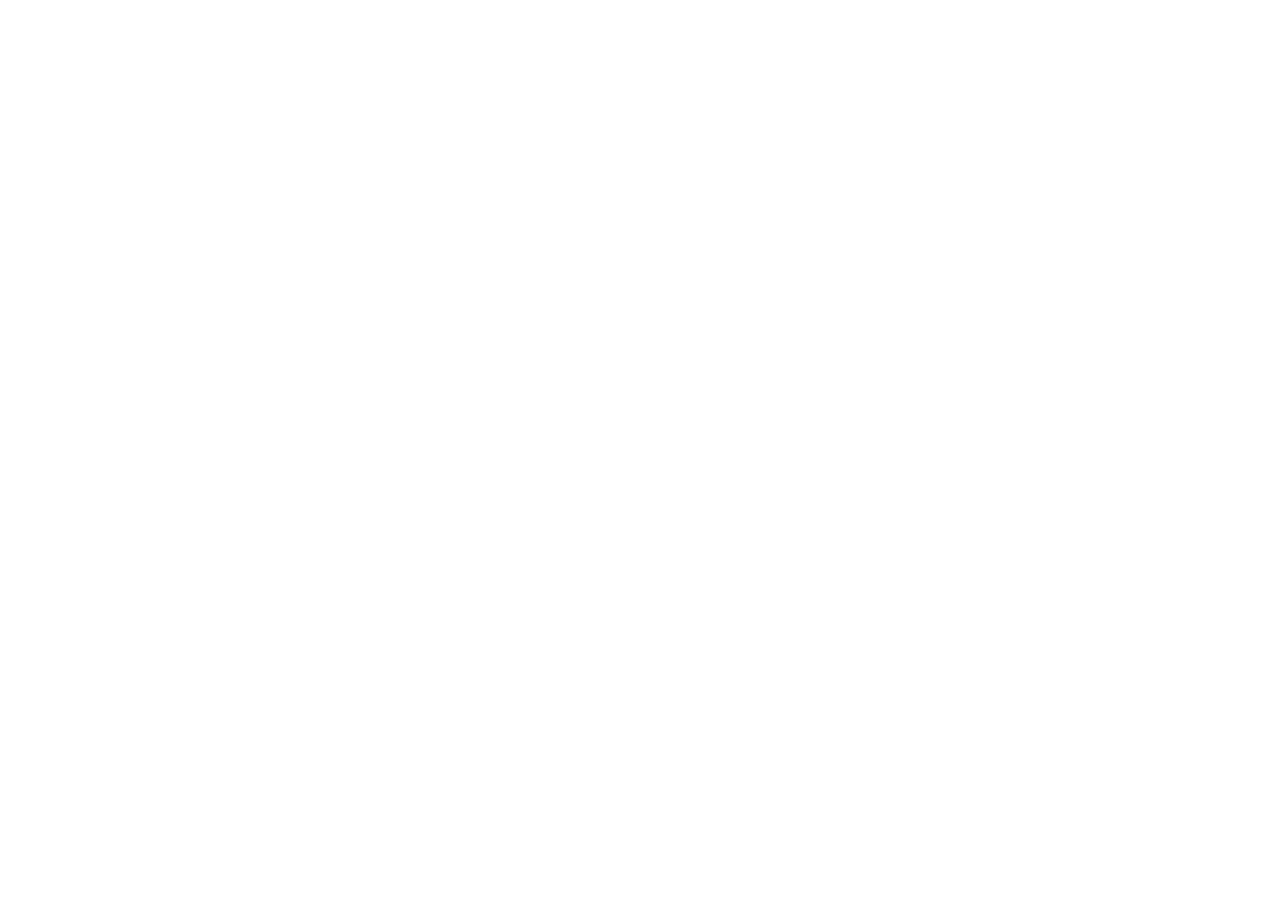
==== index.html @ 032657b4 "上传网站文件" ====
<!DOCTYPE html>
<html lang="zh-CN">
<head>
<meta charset="UTF-8">
<meta name="viewport" content="width=device-width, initial-scale=1.0">
<title>NutriCalc 保健品成本计算器</title>
<style>
*{box-sizing:border-box}
body{font-family:system-ui,sans-serif;background:#f7f8fa;margin:0;padding:0;color:#222}
.container{max-width:800px;margin:0 auto;padding:24px}
.header{display:flex;justify-content:space-between;align-items:center;margin-bottom:24px}
.lang-switch button{margin-left:8px;padding:6px 10px;border:1px solid #ddd;border-radius:6px;background:#fff;cursor:pointer}
.lang-switch button.active{background:#007bff;color:#fff}
.card{background:#fff;border-radius:12px;padding:24px;box-shadow:0 2px 8px rgba(0,0,0,.06);margin-bottom:24px}
.form-group{margin-bottom:16px}
label{display:block;margin-bottom:6px;font-weight:500}
input{width:100%;padding:12px;border:1px solid #ddd;border-radius:8px;font-size:16px}
button.btn{width:100%;padding:14px;background:#007bff;color:#fff;border:none;border-radius:8px;font-size:16px;cursor:pointer;margin-top:8px}
button.btn-secondary{background:#e9ecef;color:#222}
.result-box{padding:16px;background:#f8f9fa;border-radius:8px;margin-top:16px;font-size:18px;text-align:center}
.modal{position:fixed;top:0;left:0;width:100%;height:100%;background:rgba(0,0,0,.5);display:flex;align-items:center;justify-content:center;z-index:9999;display:none}
.modal-content{background:#fff;border-radius:12px;padding:24px;width:100%;max-width:480px}
.modal-close{cursor:pointer;font-size:20px}
.form-control{width:100%;padding:10px;border-radius:8px;border:1px solid #ddd;margin-top:6px}
a.btn{display:inline-block;padding:12px 20px;background:#007bff;color:#fff;text-decoration:none;border-radius:8px;text-align:center;margin-top:8px}
.footer-links{text-align:center;margin-top:40px;padding:20px 0;font-size:14px;color:#666}
.footer-links a{margin:0 8px;color:#666;text-decoration:none}
[lang]{display:none}
html[lang="zh-CN"] [lang="zh"]{display:block}
html[lang="en"] [lang="en"]{display:block}
</style>
</head>
<body>

<div class="container">
  <div class="header">
    <h1>NutriCalc 纽萃计算器</h1>
    <div class="lang-switch">
      <button data-lang="zh-CN" class="active">中文</button>
      <button data-lang="en">English</button>
    </div>
  </div>

  <div class="card">
    <h2 lang="zh">保健品有效成分成本计算</h2>
    <h2 lang="en">Supplement Cost Per Mg Calculator</h2>

    <div class="form-group">
      <label lang="zh">产品价格（元）</label>
      <label lang="en">Price (CNY/NZD)</label>
      <input id="price" type="number" step="0.01" min="0">
    </div>
    <div class="form-group">
      <label lang="zh">总含量（mg/g）</label>
      <label lang="en">Total Content</label>
      <input id="totalContent" type="number" step="0.01" min="0">
    </div>
    <div class="form-group">
      <label lang="zh">有效成分纯度（%）</label>
      <label lang="en">Active Purity (%)</label>
      <input id="activeContent" type="number" step="0.01" min="0" value="100">
    </div>

    <button class="btn" id="calcBtn">
      <span lang="zh">计算成本</span>
      <span lang="en">Calculate</span>
    </button>

    <div id="resultSection" style="display:none;margin-top:20px">
      <div class="result-box">
        <div lang="zh">每100mg有效成本：</div>
        <div lang="en">Cost per 100mg:</div>
        <strong id="resultPer100mg"></strong>
      </div>

      <div style="text-align:center;margin-top:16px">
        <button class="btn btn-secondary" id="openSubmitModal">
          <span lang="zh">匿名提交数据</span>
          <span lang="en">Submit Anonymously</span>
        </button>
      </div>
    </div>
  </div>

  <!-- 报告入口 -->
  <div class="card" style="text-align:center">
    <a href="report.html" class="btn">
      <span lang="zh">查看匿名市场成本洞察报告</span>
      <span lang="en">View Anonymous Market Cost Report</span>
    </a>
  </div>

  <!-- 成分科普入口 -->
  <div class="card">
    <h3 lang="zh">常见成分科普</h3>
    <h3 lang="en">Common Ingredients</h3>
    <a href="ingredient-fish-oil.html" class="btn" style="margin-bottom:8px">鱼油 EPA/DHA</a>
    <a href="ingredient-silymarin.html" class="btn" style="margin-bottom:8px">水飞蓟素</a>
    <a href="ingredient-coq10.html" class="btn">辅酶Q10</a>
  </div>
</div>

<!-- 提交弹窗 -->
<div class="modal" id="submitModal">
  <div class="modal-content">
    <div style="display:flex;justify-content:space-between;align-items:center">
      <h3 lang="zh">匿名数据提交</h3>
      <h3 lang="en">Anonymous Submit</h3>
      <span class="modal-close" id="closeSubmitModal">&times;</span>
    </div>
    <p lang="zh">不收集品牌、不收集个人信息，仅用于统计</p>
    <p lang="en">No brand, no personal data collected</p>
    <div class="form-group">
      <label lang="zh">成分</label>
      <select id="ingredientType" class="form-control"></select>
    </div>
    <div class="form-group">
      <label lang="zh">每100mg成本</label>
      <input type="number" id="submitCostPer100mg" readonly class="form-control">
    </div>
    <div class="form-group">
      <label lang="zh">地区</label>
      <select id="region" class="form-control">
        <option value="cn">中国</option>
        <option value="nz">新西兰</option>
        <option value="other">其他</option>
      </select>
    </div>
    <div class="form-group">
      <label lang="zh">剂型</label>
      <select id="formType" class="form-control">
        <option value="capsule">胶囊</option>
        <option value="tablet">片剂</option>
        <option value="liquid">液体</option>
      </select>
    </div>
    <div style="display:flex;gap:10px;margin-top:16px">
      <button class="btn btn-secondary" id="cancelSubmitBtn" style="flex:1">
        <span lang="zh">取消</span>
        <span lang="en">Cancel</span>
      </button>
      <button class="btn" id="submitDataBtn" style="flex:1">
        <span lang="zh">确认提交</span>
        <span lang="en">Submit</span>
      </button>
    </div>
  </div>
</div>

<!-- 底部法律链接 -->
<div class="footer-links">
  <a href="privacy.html">隐私政策</a>
  <a href="terms.html">用户协议</a>
  <a href="disclaimer.html">免责声明</a>
  <div style="margin-top:8px">© 2026 NutriCalc. 中立工具，不隶属于任何品牌</div>
</div>

<script>
// API 地址（上线后替换为你的后端）
const API_BASE = 'https://xxx.onrender.com/api/v1';

document.addEventListener('DOMContentLoaded',function(){
  // 语言切换
  const btns = document.querySelectorAll('.lang-switch button');
  btns.forEach(b=>{
    b.addEventListener('click',()=>{
      document.documentElement.lang = b.dataset.lang;
      btns.forEach(x=>x.classList.toggle('active',x===b));
    });
  });

  // 计算
  const calcBtn = document.getElementById('calcBtn');
  calcBtn.addEventListener('click',()=>{
    const price = +document.getElementById('price').value||0;
    const total = +document.getElementById('totalContent').value||0;
    const active = +document.getElementById('activeContent').value||0;
    if(price<=0||total<=0||active<=0)return alert('请输入有效数值');
    const real = (active/100)*total;
    const per100 = (price/real*100).toFixed(4);
    document.getElementById('resultPer100mg').innerText = per100;
    document.getElementById('resultSection').style.display='block';
    document.getElementById('submitCostPer100mg').value = per100;
  });

  // 弹窗
  const modal = document.getElementById('submitModal');
  document.getElementById('openSubmitModal').onclick=()=>modal.style.display='flex';
  document.getElementById('closeSubmitModal').onclick=()=>modal.style.display='none';
  document.getElementById('cancelSubmitBtn').onclick=()=>modal.style.display='none';
  window.onclick=(e)=>{if(e.target===modal)modal.style.display='none'};

  // 加载成分
  fetch(API_BASE+'/ingredients',{method:'POST'})
    .then(r=>r.json())
    .then(j=>{
      const sel = document.getElementById('ingredientType');
      j.data.forEach(i=>{
        const o = document.createElement('option');
        o.value=i.id;
        o.textContent = document.documentElement.lang=='zh-CN'?i.nameZh:i.nameEn;
        sel.appendChild(o);
      });
    });

  // 提交
  document.getElementById('submitDataBtn').onclick=async()=>{
    const iid = document.getElementById('ingredientType').value;
    const cost = +document.getElementById('submitCostPer100mg').value;
    const region = document.getElementById('region').value;
    const form = document.getElementById('formType').value;
    if(!iid||cost<=0)return alert('数据无效');
    const r = await fetch(API_BASE+'/submit',{
      method:'POST',
      headers:{'Content-Type':'application/json'},
      body:JSON.stringify({ingredientId:iid,costPer100mg:cost,region,form})
    });
    const j = await r.json();
    if(j.code===200){alert('提交成功');modal.style.display='none'}
    else alert('提交失败');
  };
});
</script>
</body>
</html>
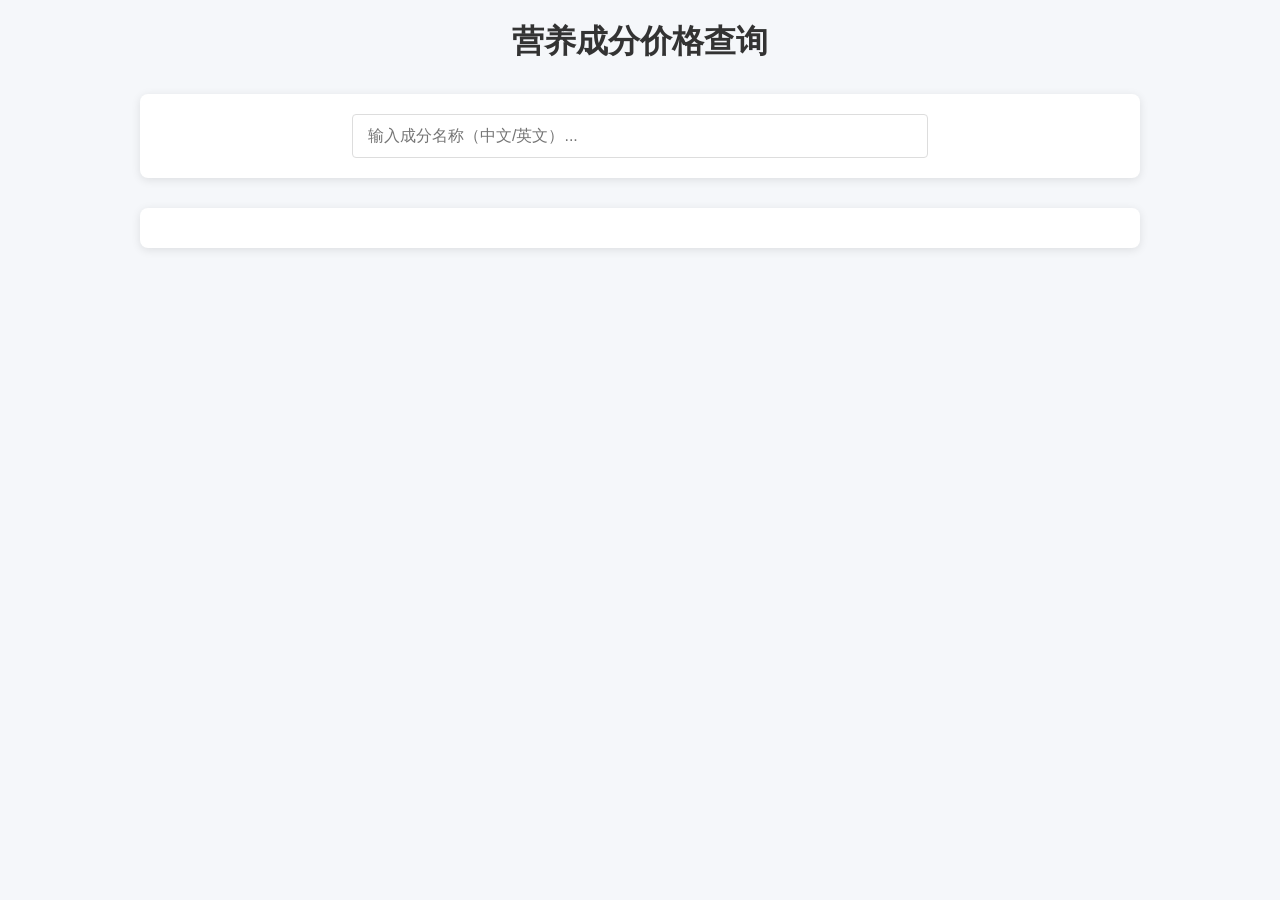
==== commit 8df70686: "Update index.html" ====
--- a/index.html
+++ b/index.html
@@ -1,225 +1,131 @@
 <!DOCTYPE html>
 <html lang="zh-CN">
 <head>
-<meta charset="UTF-8">
-<meta name="viewport" content="width=device-width, initial-scale=1.0">
-<title>NutriCalc 保健品成本计算器</title>
-<style>
-*{box-sizing:border-box}
-body{font-family:system-ui,sans-serif;background:#f7f8fa;margin:0;padding:0;color:#222}
-.container{max-width:800px;margin:0 auto;padding:24px}
-.header{display:flex;justify-content:space-between;align-items:center;margin-bottom:24px}
-.lang-switch button{margin-left:8px;padding:6px 10px;border:1px solid #ddd;border-radius:6px;background:#fff;cursor:pointer}
-.lang-switch button.active{background:#007bff;color:#fff}
-.card{background:#fff;border-radius:12px;padding:24px;box-shadow:0 2px 8px rgba(0,0,0,.06);margin-bottom:24px}
-.form-group{margin-bottom:16px}
-label{display:block;margin-bottom:6px;font-weight:500}
-input{width:100%;padding:12px;border:1px solid #ddd;border-radius:8px;font-size:16px}
-button.btn{width:100%;padding:14px;background:#007bff;color:#fff;border:none;border-radius:8px;font-size:16px;cursor:pointer;margin-top:8px}
-button.btn-secondary{background:#e9ecef;color:#222}
-.result-box{padding:16px;background:#f8f9fa;border-radius:8px;margin-top:16px;font-size:18px;text-align:center}
-.modal{position:fixed;top:0;left:0;width:100%;height:100%;background:rgba(0,0,0,.5);display:flex;align-items:center;justify-content:center;z-index:9999;display:none}
-.modal-content{background:#fff;border-radius:12px;padding:24px;width:100%;max-width:480px}
-.modal-close{cursor:pointer;font-size:20px}
-.form-control{width:100%;padding:10px;border-radius:8px;border:1px solid #ddd;margin-top:6px}
-a.btn{display:inline-block;padding:12px 20px;background:#007bff;color:#fff;text-decoration:none;border-radius:8px;text-align:center;margin-top:8px}
-.footer-links{text-align:center;margin-top:40px;padding:20px 0;font-size:14px;color:#666}
-.footer-links a{margin:0 8px;color:#666;text-decoration:none}
-[lang]{display:none}
-html[lang="zh-CN"] [lang="zh"]{display:block}
-html[lang="en"] [lang="en"]{display:block}
-</style>
+    <meta charset="UTF-8">
+    <meta name="viewport" content="width=device-width, initial-scale=1.0">
+    <title>营养成分价格查询</title>
+    <style>
+        * {
+            margin: 0;
+            padding: 0;
+            box-sizing: border-box;
+        }
+        body {
+            font-family: Arial, sans-serif;
+            background: #f5f7fa;
+            padding: 20px;
+        }
+        .container {
+            max-width: 1000px;
+            margin: 0 auto;
+        }
+        h1 {
+            text-align: center;
+            margin-bottom: 30px;
+            color: #333;
+        }
+        .search-box {
+            background: white;
+            padding: 20px;
+            border-radius: 8px;
+            box-shadow: 0 2px 10px rgba(0,0,0,0.1);
+            margin-bottom: 30px;
+            text-align: center;
+        }
+        input {
+            width: 60%;
+            padding: 12px 15px;
+            border: 1px solid #ddd;
+            border-radius: 4px;
+            font-size: 16px;
+        }
+        .result {
+            background: white;
+            padding: 20px;
+            border-radius: 8px;
+            box-shadow: 0 2px 10px rgba(0,0,0,0.1);
+        }
+        .item {
+            padding: 15px;
+            border-bottom: 1px solid #eee;
+        }
+        .item:last-child {
+            border-bottom: none;
+        }
+        .name {
+            font-size: 18px;
+            font-weight: bold;
+            color: #2c3e50;
+        }
+        .price {
+            color: #e74c3c;
+            font-size: 16px;
+            margin-top: 5px;
+        }
+    </style>
 </head>
 <body>
-
-<div class="container">
-  <div class="header">
-    <h1>NutriCalc 纽萃计算器</h1>
-    <div class="lang-switch">
-      <button data-lang="zh-CN" class="active">中文</button>
-      <button data-lang="en">English</button>
-    </div>
-  </div>
-
-  <div class="card">
-    <h2 lang="zh">保健品有效成分成本计算</h2>
-    <h2 lang="en">Supplement Cost Per Mg Calculator</h2>
-
-    <div class="form-group">
-      <label lang="zh">产品价格（元）</label>
-      <label lang="en">Price (CNY/NZD)</label>
-      <input id="price" type="number" step="0.01" min="0">
-    </div>
-    <div class="form-group">
-      <label lang="zh">总含量（mg/g）</label>
-      <label lang="en">Total Content</label>
-      <input id="totalContent" type="number" step="0.01" min="0">
-    </div>
-    <div class="form-group">
-      <label lang="zh">有效成分纯度（%）</label>
-      <label lang="en">Active Purity (%)</label>
-      <input id="activeContent" type="number" step="0.01" min="0" value="100">
+    <div class="container">
+        <h1>营养成分价格查询</h1>
+        <div class="search-box">
+            <input type="text" id="search" placeholder="输入成分名称（中文/英文）...">
+        </div>
+        <div class="result" id="result"></div>
     </div>
 
-    <button class="btn" id="calcBtn">
-      <span lang="zh">计算成本</span>
-      <span lang="en">Calculate</span>
-    </button>
+    <script>
+        // 修复：接口地址换成你的 Render 后端！
+        const API_BASE = "https://nutricalc-api-6u0w.onrender.com";
 
-    <div id="resultSection" style="display:none;margin-top:20px">
-      <div class="result-box">
-        <div lang="zh">每100mg有效成本：</div>
-        <div lang="en">Cost per 100mg:</div>
-        <strong id="resultPer100mg"></strong>
-      </div>
+        // 页面加载时自动加载所有数据
+        window.onload = function() {
+            loadAllIngredients();
+            
+            // 绑定搜索
+            document.getElementById('search').addEventListener('input', search);
+        };
 
-      <div style="text-align:center;margin-top:16px">
-        <button class="btn btn-secondary" id="openSubmitModal">
-          <span lang="zh">匿名提交数据</span>
-          <span lang="en">Submit Anonymously</span>
-        </button>
-      </div>
-    </div>
-  </div>
+        // 加载所有成分
+        async function loadAllIngredients() {
+            try {
+                let res = await fetch(API_BASE + "/api/ingredients");
+                let list = await res.json();
+                renderList(list);
+            } catch(e) {
+                console.log(e);
+            }
+        }
 
-  <!-- 报告入口 -->
-  <div class="card" style="text-align:center">
-    <a href="report.html" class="btn">
-      <span lang="zh">查看匿名市场成本洞察报告</span>
-      <span lang="en">View Anonymous Market Cost Report</span>
-    </a>
-  </div>
+        // 搜索
+        async function search() {
+            let kw = document.getElementById('search').value.trim();
+            if(!kw) {
+                loadAllIngredients();
+                return;
+            }
 
-  <!-- 成分科普入口 -->
-  <div class="card">
-    <h3 lang="zh">常见成分科普</h3>
-    <h3 lang="en">Common Ingredients</h3>
-    <a href="ingredient-fish-oil.html" class="btn" style="margin-bottom:8px">鱼油 EPA/DHA</a>
-    <a href="ingredient-silymarin.html" class="btn" style="margin-bottom:8px">水飞蓟素</a>
-    <a href="ingredient-coq10.html" class="btn">辅酶Q10</a>
-  </div>
-</div>
+            try {
+                let res = await fetch(API_BASE + "/api/search?kw=" + encodeURIComponent(kw));
+                let list = await res.json();
+                renderList(list);
+            } catch(e) {
+                console.log(e);
+            }
+        }
 
-<!-- 提交弹窗 -->
-<div class="modal" id="submitModal">
-  <div class="modal-content">
-    <div style="display:flex;justify-content:space-between;align-items:center">
-      <h3 lang="zh">匿名数据提交</h3>
-      <h3 lang="en">Anonymous Submit</h3>
-      <span class="modal-close" id="closeSubmitModal">&times;</span>
-    </div>
-    <p lang="zh">不收集品牌、不收集个人信息，仅用于统计</p>
-    <p lang="en">No brand, no personal data collected</p>
-    <div class="form-group">
-      <label lang="zh">成分</label>
-      <select id="ingredientType" class="form-control"></select>
-    </div>
-    <div class="form-group">
-      <label lang="zh">每100mg成本</label>
-      <input type="number" id="submitCostPer100mg" readonly class="form-control">
-    </div>
-    <div class="form-group">
-      <label lang="zh">地区</label>
-      <select id="region" class="form-control">
-        <option value="cn">中国</option>
-        <option value="nz">新西兰</option>
-        <option value="other">其他</option>
-      </select>
-    </div>
-    <div class="form-group">
-      <label lang="zh">剂型</label>
-      <select id="formType" class="form-control">
-        <option value="capsule">胶囊</option>
-        <option value="tablet">片剂</option>
-        <option value="liquid">液体</option>
-      </select>
-    </div>
-    <div style="display:flex;gap:10px;margin-top:16px">
-      <button class="btn btn-secondary" id="cancelSubmitBtn" style="flex:1">
-        <span lang="zh">取消</span>
-        <span lang="en">Cancel</span>
-      </button>
-      <button class="btn" id="submitDataBtn" style="flex:1">
-        <span lang="zh">确认提交</span>
-        <span lang="en">Submit</span>
-      </button>
-    </div>
-  </div>
-</div>
-
-<!-- 底部法律链接 -->
-<div class="footer-links">
-  <a href="privacy.html">隐私政策</a>
-  <a href="terms.html">用户协议</a>
-  <a href="disclaimer.html">免责声明</a>
-  <div style="margin-top:8px">© 2026 NutriCalc. 中立工具，不隶属于任何品牌</div>
-</div>
-
-<script>
-// API 地址（上线后替换为你的后端）
-const API_BASE = 'https://xxx.onrender.com/api/v1';
-
-document.addEventListener('DOMContentLoaded',function(){
-  // 语言切换
-  const btns = document.querySelectorAll('.lang-switch button');
-  btns.forEach(b=>{
-    b.addEventListener('click',()=>{
-      document.documentElement.lang = b.dataset.lang;
-      btns.forEach(x=>x.classList.toggle('active',x===b));
-    });
-  });
-
-  // 计算
-  const calcBtn = document.getElementById('calcBtn');
-  calcBtn.addEventListener('click',()=>{
-    const price = +document.getElementById('price').value||0;
-    const total = +document.getElementById('totalContent').value||0;
-    const active = +document.getElementById('activeContent').value||0;
-    if(price<=0||total<=0||active<=0)return alert('请输入有效数值');
-    const real = (active/100)*total;
-    const per100 = (price/real*100).toFixed(4);
-    document.getElementById('resultPer100mg').innerText = per100;
-    document.getElementById('resultSection').style.display='block';
-    document.getElementById('submitCostPer100mg').value = per100;
-  });
-
-  // 弹窗
-  const modal = document.getElementById('submitModal');
-  document.getElementById('openSubmitModal').onclick=()=>modal.style.display='flex';
-  document.getElementById('closeSubmitModal').onclick=()=>modal.style.display='none';
-  document.getElementById('cancelSubmitBtn').onclick=()=>modal.style.display='none';
-  window.onclick=(e)=>{if(e.target===modal)modal.style.display='none'};
-
-  // 加载成分
-  fetch(API_BASE+'/ingredients',{method:'POST'})
-    .then(r=>r.json())
-    .then(j=>{
-      const sel = document.getElementById('ingredientType');
-      j.data.forEach(i=>{
-        const o = document.createElement('option');
-        o.value=i.id;
-        o.textContent = document.documentElement.lang=='zh-CN'?i.nameZh:i.nameEn;
-        sel.appendChild(o);
-      });
-    });
-
-  // 提交
-  document.getElementById('submitDataBtn').onclick=async()=>{
-    const iid = document.getElementById('ingredientType').value;
-    const cost = +document.getElementById('submitCostPer100mg').value;
-    const region = document.getElementById('region').value;
-    const form = document.getElementById('formType').value;
-    if(!iid||cost<=0)return alert('数据无效');
-    const r = await fetch(API_BASE+'/submit',{
-      method:'POST',
-      headers:{'Content-Type':'application/json'},
-      body:JSON.stringify({ingredientId:iid,costPer100mg:cost,region,form})
-    });
-    const j = await r.json();
-    if(j.code===200){alert('提交成功');modal.style.display='none'}
-    else alert('提交失败');
-  };
-});
-</script>
+        // 渲染列表
+        function renderList(list) {
+            let html = '';
+            list.forEach(item => {
+                html += `
+                <div class="item">
+                    <div class="name">${item.name_zh} / ${item.name_en}</div>
+                    <div class="price">参考中位数价格：${item.median_cost || 0.20} 元/单位</div>
+                </div>
+                `;
+            });
+            document.getElementById('result').innerHTML = html;
+        }
+    </script>
 </body>
-</html>+</html>
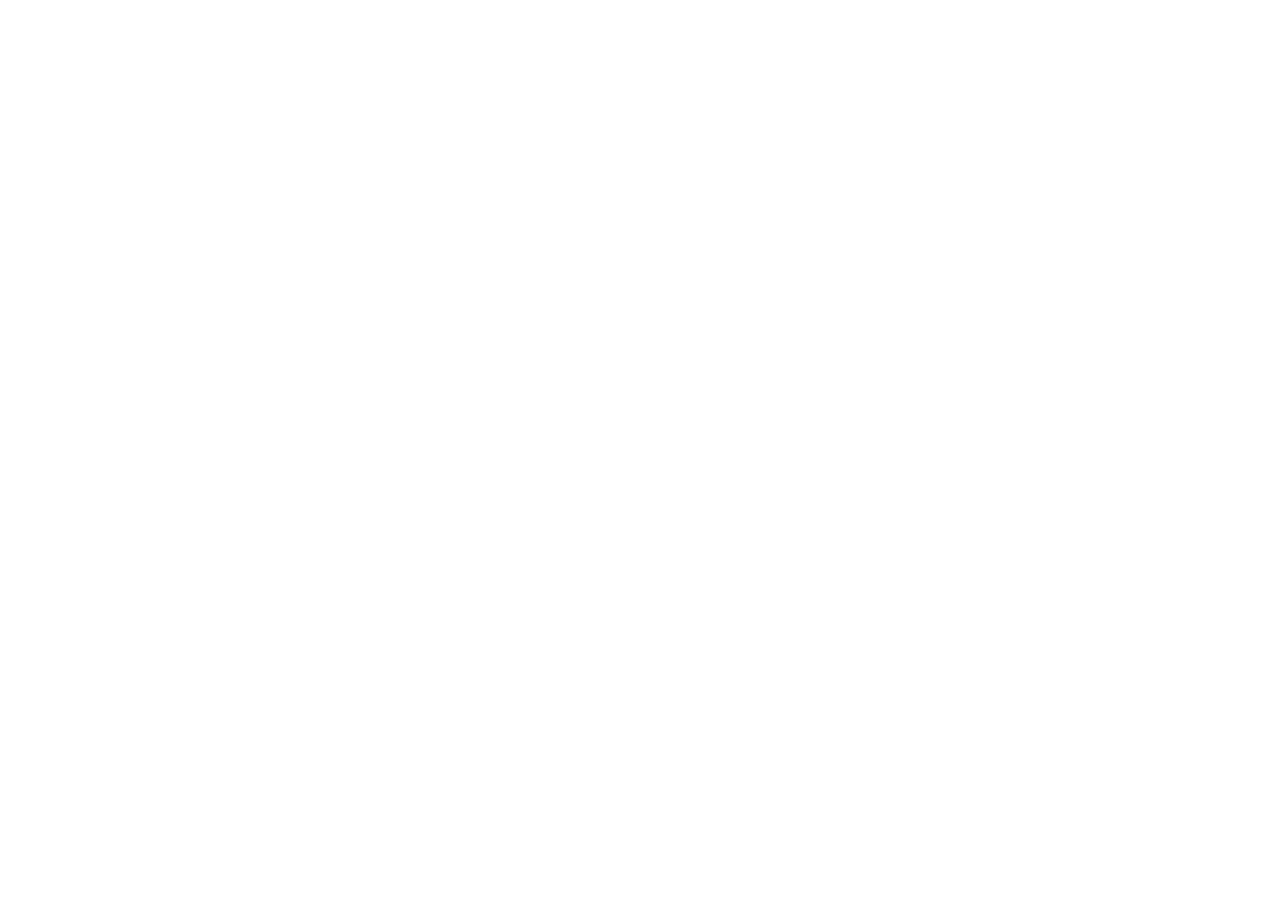
==== commit 245a3c21: "Refactor index.html for improved structure and styling" ====
--- a/index.html
+++ b/index.html
@@ -1,131 +1,231 @@
 <!DOCTYPE html>
 <html lang="zh-CN">
 <head>
-    <meta charset="UTF-8">
-    <meta name="viewport" content="width=device-width, initial-scale=1.0">
-    <title>营养成分价格查询</title>
-    <style>
-        * {
-            margin: 0;
-            padding: 0;
-            box-sizing: border-box;
-        }
-        body {
-            font-family: Arial, sans-serif;
-            background: #f5f7fa;
-            padding: 20px;
-        }
-        .container {
-            max-width: 1000px;
-            margin: 0 auto;
-        }
-        h1 {
-            text-align: center;
-            margin-bottom: 30px;
-            color: #333;
-        }
-        .search-box {
-            background: white;
-            padding: 20px;
-            border-radius: 8px;
-            box-shadow: 0 2px 10px rgba(0,0,0,0.1);
-            margin-bottom: 30px;
-            text-align: center;
-        }
-        input {
-            width: 60%;
-            padding: 12px 15px;
-            border: 1px solid #ddd;
-            border-radius: 4px;
-            font-size: 16px;
-        }
-        .result {
-            background: white;
-            padding: 20px;
-            border-radius: 8px;
-            box-shadow: 0 2px 10px rgba(0,0,0,0.1);
-        }
-        .item {
-            padding: 15px;
-            border-bottom: 1px solid #eee;
-        }
-        .item:last-child {
-            border-bottom: none;
-        }
-        .name {
-            font-size: 18px;
-            font-weight: bold;
-            color: #2c3e50;
-        }
-        .price {
-            color: #e74c3c;
-            font-size: 16px;
-            margin-top: 5px;
-        }
-    </style>
+<meta charset="UTF-8">
+<meta name="viewport" content="width=device-width, initial-scale=1.0">
+<title>NutriCalc 纽萃计算器</title>
+<style>
+*{box-sizing:border-box}
+body{font-family:system-ui,-apple-system,Segoe UI,Roboto,Arial,sans-serif;background:#f7f8fa;margin:0;padding:0;color:#222}
+.container{max-width:800px;margin:0 auto;padding:24px}
+.card{background:#fff;border-radius:12px;padding:24px;box-shadow:0 2px 8px rgba(0,0,0,0.06);margin-bottom:24px}
+.form-group{margin-bottom:16px}
+label{display:block;margin-bottom:6px;font-weight:500}
+input{width:100%;padding:12px;border:1px solid #ddd;border-radius:8px;font-size:16px}
+button.btn{width:100%;padding:14px;background:#007bff;color:#fff;border:none;border-radius:8px;font-size:16px;cursor:pointer;margin-top:8px}
+button.btn-secondary{background:#e9ecef;color:#222}
+.result-box{padding:16px;background:#f8f9fa;border-radius:8px;margin-top:16px;font-size:18px;text-align:center}
+.modal{position:fixed;top:0;left:0;width:100%;height:100%;background:rgba(0,0,0,0.5);display:none;align-items:center;justify-content:center;z-index:9999}
+.modal-content{background:#fff;border-radius:12px;padding:24px;width:100%;max-width:480px}
+.modal-close{cursor:pointer;font-size:24px}
+.form-control{width:100%;padding:10px;border-radius:8px;border:1px solid #ddd;margin-top:6px}
+a.btn{display:inline-block;padding:12px 20px;background:#007bff;color:#fff;text-decoration:none;border-radius:8px;text-align:center;margin-top:8px}
+.lang-switch{text-align:right;margin-bottom:16px}
+.lang-switch button{padding:6px 10px;border:1px solid #ddd;border-radius:6px;background:#fff;cursor:pointer}
+.lang-switch button.active{background:#007bff;color:#fff}
+.footer{text-align:center;margin-top:40px;padding:20px 0;font-size:14px;color:#666}
+.footer a{margin:0 8px;color:#666;text-decoration:none}
+[lang]{display:none}
+html[lang="zh-CN"] [lang="zh"]{display:block}
+html[lang="en"] [lang="en"]{display:block}
+</style>
 </head>
 <body>
-    <div class="container">
-        <h1>营养成分价格查询</h1>
-        <div class="search-box">
-            <input type="text" id="search" placeholder="输入成分名称（中文/英文）...">
-        </div>
-        <div class="result" id="result"></div>
-    </div>
-
-    <script>
-        // 修复：接口地址换成你的 Render 后端！
-        const API_BASE = "https://nutricalc-api-6u0w.onrender.com";
-
-        // 页面加载时自动加载所有数据
-        window.onload = function() {
-            loadAllIngredients();
-            
-            // 绑定搜索
-            document.getElementById('search').addEventListener('input', search);
-        };
-
-        // 加载所有成分
-        async function loadAllIngredients() {
-            try {
-                let res = await fetch(API_BASE + "/api/ingredients");
-                let list = await res.json();
-                renderList(list);
-            } catch(e) {
-                console.log(e);
-            }
-        }
-
-        // 搜索
-        async function search() {
-            let kw = document.getElementById('search').value.trim();
-            if(!kw) {
-                loadAllIngredients();
-                return;
-            }
-
-            try {
-                let res = await fetch(API_BASE + "/api/search?kw=" + encodeURIComponent(kw));
-                let list = await res.json();
-                renderList(list);
-            } catch(e) {
-                console.log(e);
-            }
-        }
-
-        // 渲染列表
-        function renderList(list) {
-            let html = '';
-            list.forEach(item => {
-                html += `
-                <div class="item">
-                    <div class="name">${item.name_zh} / ${item.name_en}</div>
-                    <div class="price">参考中位数价格：${item.median_cost || 0.20} 元/单位</div>
-                </div>
-                `;
-            });
-            document.getElementById('result').innerHTML = html;
-        }
-    </script>
+
+<div class="container">
+  <div class="lang-switch">
+    <button data-lang="zh-CN" class="active">中文</button>
+    <button data-lang="en">English</button>
+  </div>
+
+  <h1 style="text-align:center">NutriCalc 纽萃计算器</h1>
+
+  <div class="card">
+    <h2 lang="zh">保健品有效成分成本计算</h2>
+    <h2 lang="en">Supplement Active Ingredient Cost Calculator</h2>
+
+    <div class="form-group">
+      <label lang="zh">产品价格</label>
+      <label lang="en">Product Price</label>
+      <input id="price" type="number" step="0.01" min="0" placeholder="请输入价格">
+    </div>
+
+    <div class="form-group">
+      <label lang="zh">总含量（mg）</label>
+      <label lang="en">Total Content (mg)</label>
+      <input id="totalContent" type="number" step="0.01" min="0" placeholder="请输入总含量">
+    </div>
+
+    <div class="form-group">
+      <label lang="zh">有效成分纯度（%）</label>
+      <label lang="en">Active Purity (%)</label>
+      <input id="activeContent" type="number" step="0.01" min="0" value="100">
+    </div>
+
+    <button class="btn" id="calcBtn">
+      <span lang="zh">计算成本</span>
+      <span lang="en">Calculate</span>
+    </button>
+
+    <div id="resultSection" style="display:none;margin-top:20px">
+      <div class="result-box">
+        <div lang="zh">每100mg有效成本：</div>
+        <div lang="en">Cost per 100mg:</div>
+        <strong id="resultPer100mg" style="font-size:22px"></strong>
+      </div>
+
+      <div style="text-align:center;margin-top:16px">
+        <button class="btn btn-secondary" id="openSubmitModal">
+          <span lang="zh">匿名提交数据</span>
+          <span lang="en">Submit Anonymously</span>
+        </button>
+      </div>
+    </div>
+  </div>
+
+  <div class="card" style="text-align:center">
+    <a href="report.html" class="btn">
+      <span lang="zh">查看匿名市场成本洞察报告</span>
+      <span lang="en">View Anonymous Market Cost Report</span>
+    </a>
+  </div>
+
+  <div class="card">
+    <h3 lang="zh">成分科普入口</h3>
+    <h3 lang="en">Ingredient Education</h3>
+    <a href="ingredient-fish-oil.html" class="btn" style="margin-bottom:8px">鱼油 EPA/DHA</a>
+  </div>
+</div>
+
+<div class="modal" id="submitModal">
+  <div class="modal-content">
+    <div style="display:flex;justify-content:space-between;align-items:center">
+      <h3 lang="zh">匿名数据提交</h3>
+      <h3 lang="en">Anonymous Submit</h3>
+      <span class="modal-close" id="closeSubmitModal">&times;</span>
+    </div>
+    <p lang="zh">不收集品牌、不收集个人信息，仅用于统计</p>
+    <p lang="en">No brand or personal data collected</p>
+    <div class="form-group">
+      <label lang="zh">成分</label>
+      <select id="ingredientType" class="form-control"></select>
+    </div>
+    <div class="form-group">
+      <label lang="zh">每100mg成本</label>
+      <input type="number" id="submitCostPer100mg" readonly class="form-control">
+    </div>
+    <div class="form-group">
+      <label lang="zh">地区</label>
+      <select id="region" class="form-control">
+        <option value="cn">中国</option>
+        <option value="nz">新西兰</option>
+        <option value="other">其他</option>
+      </select>
+    </div>
+    <div class="form-group">
+      <label lang="zh">剂型</label>
+      <select id="formType" class="form-control">
+        <option value="capsule">胶囊</option>
+        <option value="tablet">片剂</option>
+        <option value="liquid">液体</option>
+      </select>
+    </div>
+    <div style="display:flex;gap:10px;margin-top:16px">
+      <button class="btn btn-secondary" id="cancelSubmitBtn" style="flex:1">
+        <span lang="zh">取消</span>
+        <span lang="en">Cancel</span>
+      </button>
+      <button class="btn" id="submitDataBtn" style="flex:1">
+        <span lang="zh">确认提交</span>
+        <span lang="en">Submit</span>
+      </button>
+    </div>
+  </div>
+</div>
+
+<div class="footer">
+  <a href="privacy.html">隐私政策</a>
+  <a href="terms.html">用户协议</a>
+  <a href="disclaimer.html">免责声明</a>
+  <div style="margin-top:8px">© 2026 NutriCalc. 中立工具</div>
+</div>
+
+<script>
+const API_BASE = "https://nutricalc-api-6u0w.onrender.com/api/v1";
+
+document.addEventListener('DOMContentLoaded', function () {
+  // 语言切换
+  const langBtns = document.querySelectorAll('.lang-switch button');
+  langBtns.forEach(btn => {
+    btn.addEventListener('click', () => {
+      document.documentElement.lang = btn.dataset.lang;
+      langBtns.forEach(b => b.classList.toggle('active', b === btn));
+    });
+  });
+
+  // 计算
+  const calcBtn = document.getElementById('calcBtn');
+  calcBtn.addEventListener('click', () => {
+    const price = parseFloat(document.getElementById('price').value) || 0;
+    const total = parseFloat(document.getElementById('totalContent').value) || 0;
+    const active = parseFloat(document.getElementById('activeContent').value) || 0;
+    if (price <= 0 || total <= 0) {
+      alert('请输入有效数值');
+      return;
+    }
+    const realActive = (active / 100) * total;
+    const per100mg = (price / realActive * 100).toFixed(4);
+    document.getElementById('resultPer100mg').innerText = per100mg;
+    document.getElementById('resultSection').style.display = 'block';
+    document.getElementById('submitCostPer100mg').value = per100mg;
+  });
+
+  // 弹窗
+  const modal = document.getElementById('submitModal');
+  document.getElementById('openSubmitModal').onclick = () => modal.style.display = 'flex';
+  document.getElementById('closeSubmitModal').onclick = () => modal.style.display = 'none';
+  document.getElementById('cancelSubmitBtn').onclick = () => modal.style.display = 'none';
+  window.onclick = (e) => { if (e.target === modal) modal.style.display = 'none'; };
+
+  // 加载成分
+  fetch(API_BASE + '/ingredients', { method: 'POST' })
+    .then(res => res.json())
+    .then(data => {
+      const sel = document.getElementById('ingredientType');
+      if (data.data) {
+        data.data.forEach(ing => {
+          const opt = document.createElement('option');
+          opt.value = ing.id;
+          opt.textContent = document.documentElement.lang.startsWith('zh') ? ing.nameZh : ing.nameEn;
+          sel.appendChild(opt);
+        });
+      }
+    });
+
+  // 提交
+  document.getElementById('submitDataBtn').onclick = async () => {
+    const ingredientId = document.getElementById('ingredientType').value;
+    const costPer100mg = parseFloat(document.getElementById('submitCostPer100mg').value);
+    const region = document.getElementById('region').value;
+    const form = document.getElementById('formType').value;
+    if (!ingredientId || isNaN(costPer100mg) || costPer100mg <= 0) {
+      alert('数据无效');
+      return;
+    }
+    const res = await fetch(API_BASE + '/submit', {
+      method: 'POST',
+      headers: { 'Content-Type': 'application/json' },
+      body: JSON.stringify({ ingredientId, costPer100mg, region, form })
+    });
+    const result = await res.json();
+    if (result.code === 200) {
+      alert('提交成功！');
+      modal.style.display = 'none';
+    } else {
+      alert('提交失败：' + (result.msg || ''));
+    }
+  };
+});
+</script>
 </body>
 </html>
